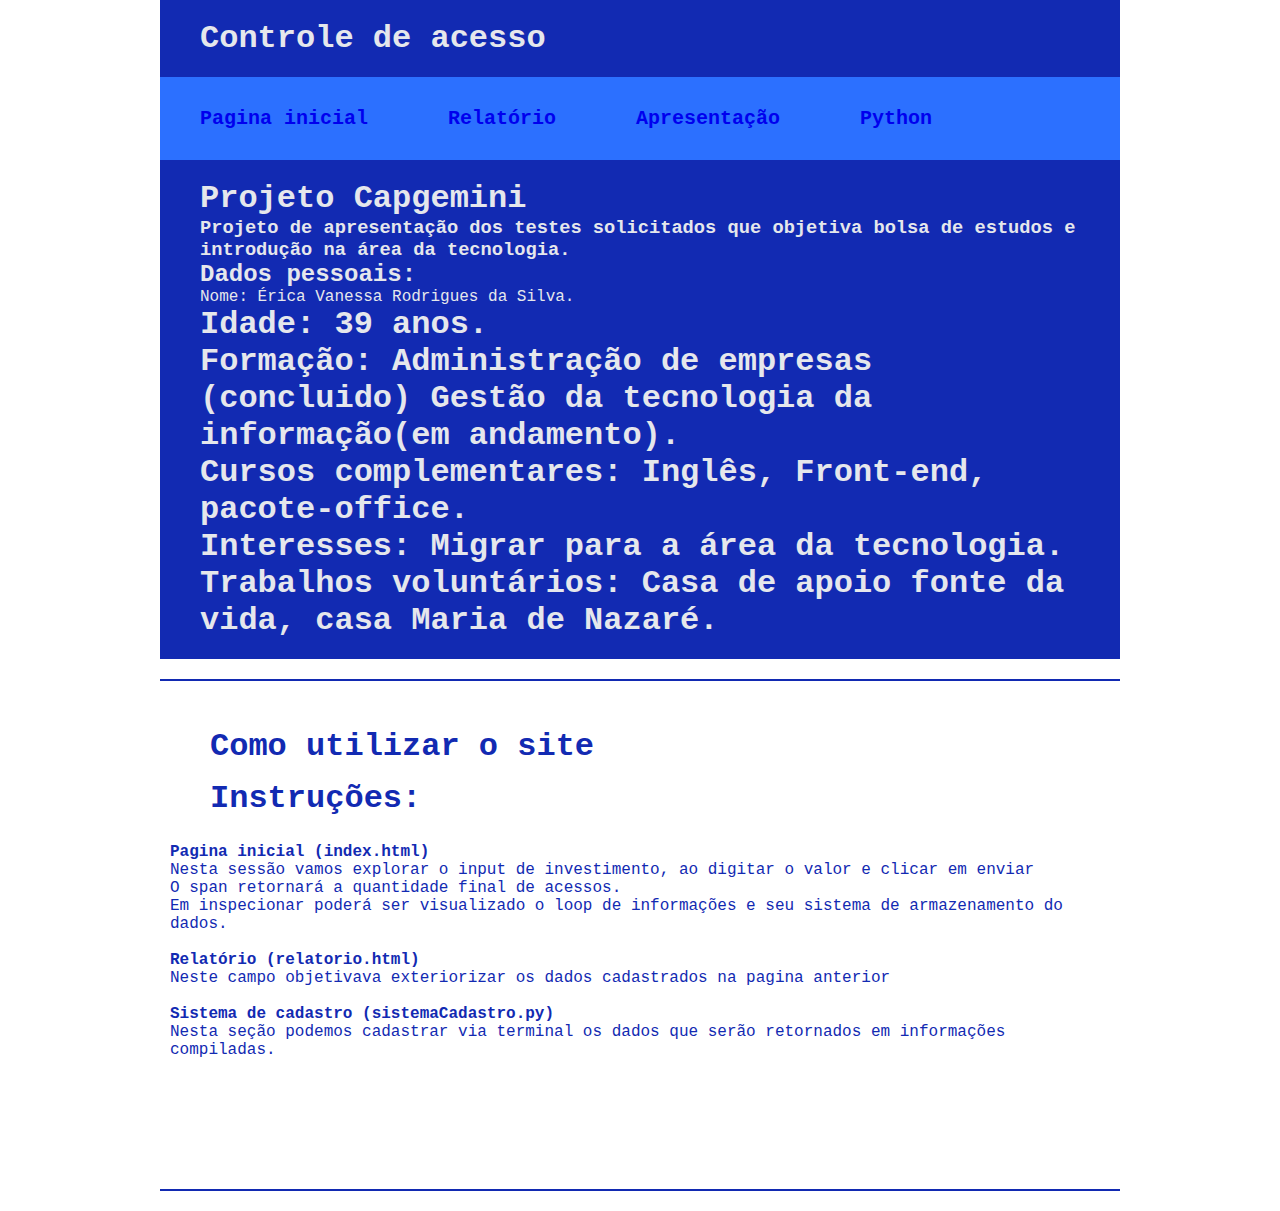
==== apresentar.html @ 11ce1298 "andamento" ====
<!DOCTYPE html>
<html lang="pt-BR">

<head>
    <meta charset="UTF-8">
    <meta http-equiv="X-UA-Compatible" content="IE=edge">
    <meta name="viewport" content="width=device-width, initial-scale=1.0">
    <link rel="stylesheet" type="text/css" href="style.css">
    <script type="text/javascript" src="script.js"></script>


    <title>Calculadora.js</title>
</head>

<body class="container">
    <header class="cabeca " id="cabeca">
        <h1>Controle de acesso</h1>
    </header>
    <nav class="navegar" id="navegar">
        <ul class="ol " >
            <li> <a href="index.html">Pagina inicial</a></li>
            <li><a href="relatorio.html">Relatório</a></li>
            <li><a href="#">Apresentação</a></li>
            <li><a href="sistemaCadastro.py">Python</a></li>
         </ul>
    </nav>
    <main class="cabeca">
        <h1>Projeto Capgemini</h1>
        <h3>Projeto de apresentação dos testes solicitados que objetiva bolsa de estudos e introdução na área da tecnologia.</h3>
        <h2>Dados pessoais:</h2>
        <p>Nome: Érica Vanessa Rodrigues da Silva.</p>
        <h1>Idade: 39 anos.</h1>
        <h1>Formação: Administração de empresas (concluido) Gestão da tecnologia da informação(em andamento).</h1>
        <h1>Cursos complementares: Inglês, Front-end, pacote-office.</h1>
        <h1>Interesses: Migrar para a área da tecnologia.</h1>
        <h1>Trabalhos voluntários: Casa de apoio fonte da vida, casa Maria de Nazaré.</h1>
    </main>
    <aside class="aside" id="aside">
        <h2>Como utilizar o site</h2>
            <dl><h2>Instruções:</h2> </dl>
            <br>
            <dt><h4>Pagina inicial (index.html)</h4> </dt>
            <dd>Nesta sessão vamos explorar o input de investimento, ao digitar o valor e clicar em enviar<br>
            O span retornará a quantidade final de acessos.<br> Em inspecionar poderá ser visualizado o loop de informações e seu sistema de armazenamento do dados.</dd>
            <br>
            <dt><h4>Relatório (relatorio.html)</h4> </dt>
            <dd>Neste campo objetivava exteriorizar os dados cadastrados na pagina anterior</dd>
            <br>
            <dt><h4>Sistema de cadastro (sistemaCadastro.py)</h4> </dt>
            <dd>Nesta seção podemos cadastrar via terminal os dados que serão retornados em informações compiladas. </dd>
            <br>
            <dt><h4></h4> </dt>
            <dd><span></span></dd>
            <br>
            <dt> <h4></h4> </dt>
            <dd><span></span></dd>
            <br>
            <dt><h4></h4> </dt>
            <dd><span></span></dd>
            <br>
            <dt><h4></h4> </dt>
            <dd><span></span></dd>
            <br>
            </dl>
    </aside>
 
        



</body>
</html>
---- style.css ----
* {
    box-sizing: border-box;
    margin: 0;
    padding: 0;
  }
  
  body h1,
  h2,
  h3,
  h4,
  h5,
  h6 ul li a {
    margin: 0;
    padding: 0;
  }
  body {
    font-family: "Courier New", Courier, monospace;
    color: #222222;
  }
  ul ol li {
  list-style: none;
  }
  a {
    text-decoration: none;
  }
  
  img {
    display: block;
    max-width: 100%;
  }
  * {
    box-sizing: border-box;
  }
  .cabeca {
    max-width: 960px;
    margin: 0 auto;
    padding: 20px 40px;
    background: #122ab2;
    color: rgb(229, 231, 236);
  }
  .aside dt {
    font-size: bold;
  }
  .container {
    max-width: 1000px;
    margin: 0 auto;
    border: ipx solid #ccc;
  }
  ul{
    list-style: none;
  }
  .navegar {
    max-width: 960px;
    margin: 0 auto;
    display: flex;
    background: #2c70ff;
    flex-wrap: wrap;
     
  }
  ul li{
    float: left;
    max-width: 960px;
    box-sizing: border-box;
    padding: 10px 20px;
    margin: 20px 20px;
    justify-content: space-between;
    font-size: 1.25em;
    font-weight: bold;
    flex-wrap: wrap;
    align-items: center;
    color: #122ab2;
  }
  
  .aside {
    max-width: 960px;
    flex: content;
    border-bottom: 2px solid #122ab2;
    border-top: 2px solid #122ab2;
    padding: 20px 10px;
    color: #122ab2;
    padding: 40px 10px;
    margin: 20px auto;
    text-justify: inherit;
  }
  .aside  h2{
    font-size: 2rem;
    line-height: 1;
    margin: 0px auto;
    padding: 10px 40px;
    color: #122ab2;
  }
  .principal {
    max-width: 960px;
    height: 500px;
    flex-wrap: wrap;
    padding: 20px 10px;
    padding: 40px 10px;
    margin: 20px auto;
    border-bottom: 2px solid #122ab2;
    border-top: 2px solid #122ab2;
  }
  .artigo1 {
    float: left;
    max-width: 600px;
    height: 400px;
    flex: content;
    flex-wrap: nowrap;
    padding: 20px 10px;
    color: #122ab2;
    padding: 40px 10px;
    margin: 20px auto;
    text-justify: inherit;
  
  }
  .artigo1 h2{
  font-size: 2rem;
  line-height: 1;
  margin: 0px auto;
  padding: 5px 40px;
  color: #122ab2;
  
  }
  .artigo2 h2{
    font-size: 2rem;
    line-height: 1;
    margin: 0px auto;
    padding: 10px 40px;
    color: #122ab2;
  }
  .artigo2 ol li{
    text-align: center;
    font-size: 1.25rem;
    color: #122ab2;
  }
  
  .artigo2 {
    float: left;
  
    max-width: 300px;
    flex-wrap: nowrap;
    height: 400px;
    padding: 40px 10px;
    margin: 20px auto;
    text-align: left;
  }
  .secao {
    max-width: 960px;
    height: 800px;
    background: rgb(166, 205, 238);
    padding: 20px 40px;
    border: 2px solid #122ab2;
    padding: 40px 10px;
    margin: 20px auto;
  }
  .rodape {
    max-width: 960px;
    height: 80px;
    text-align: right;
    padding: 40px 60px;
    margin: 20px auto;
    background: #122ab2;
    color: rgb(229, 231, 236);
  }
  
  .div {
    width: 1200px;
    height: 5px;
    background: brown;
  }
  fieldset {
    padding: 10px 20px 20px 10px;
  }
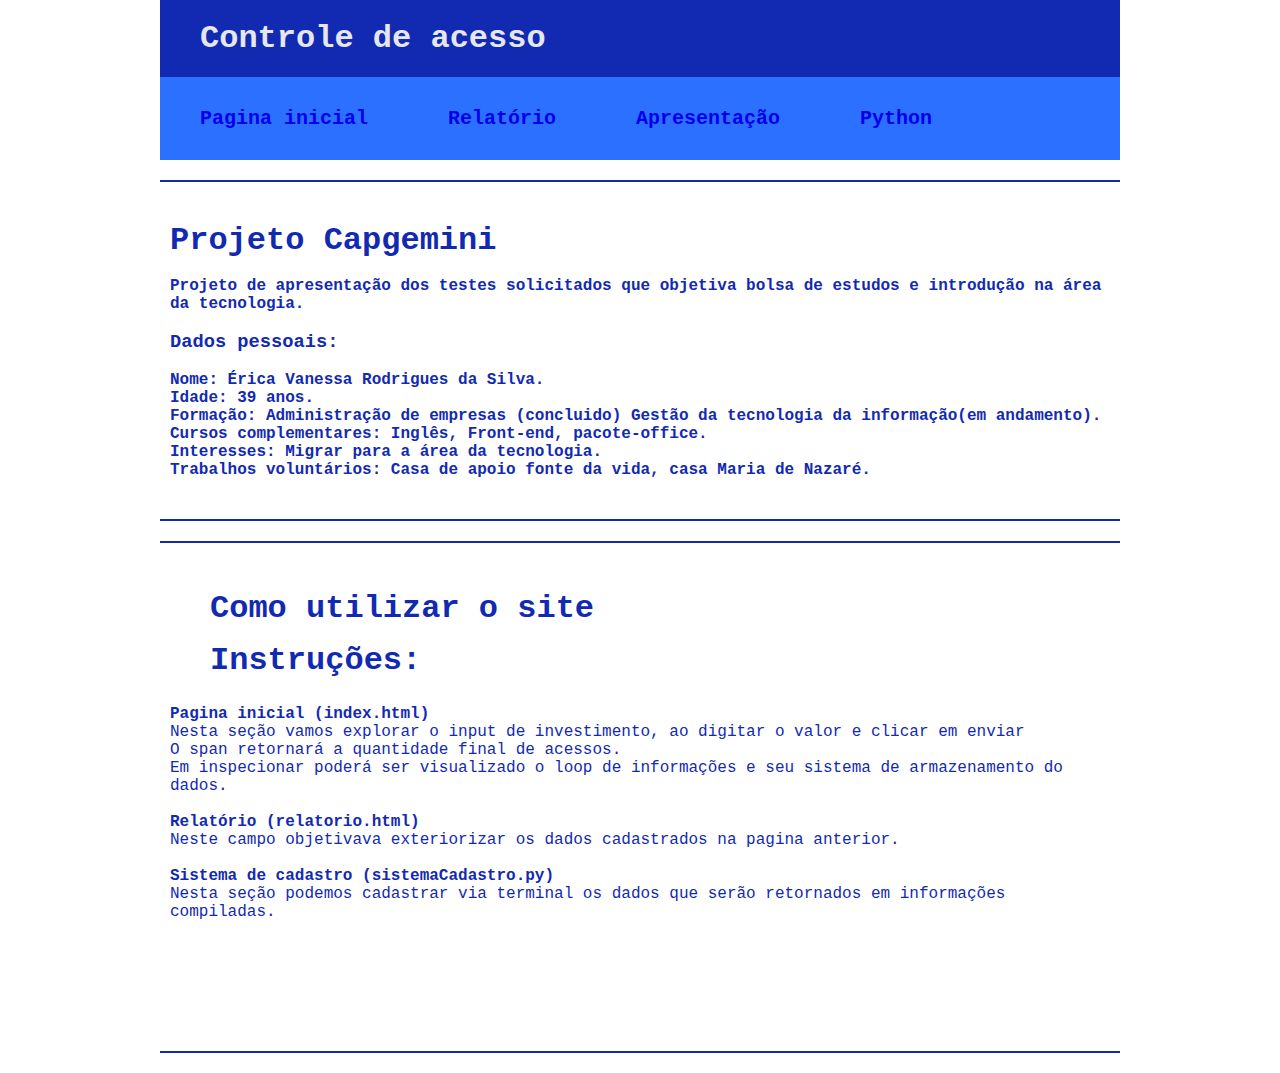
==== commit 430ea496: "finalização" ====
--- a/apresentar.html
+++ b/apresentar.html
@@ -24,27 +24,30 @@
             <li><a href="sistemaCadastro.py">Python</a></li>
          </ul>
     </nav>
-    <main class="cabeca">
+    <main class="aside" id="aside">
         <h1>Projeto Capgemini</h1>
-        <h3>Projeto de apresentação dos testes solicitados que objetiva bolsa de estudos e introdução na área da tecnologia.</h3>
-        <h2>Dados pessoais:</h2>
-        <p>Nome: Érica Vanessa Rodrigues da Silva.</p>
-        <h1>Idade: 39 anos.</h1>
-        <h1>Formação: Administração de empresas (concluido) Gestão da tecnologia da informação(em andamento).</h1>
-        <h1>Cursos complementares: Inglês, Front-end, pacote-office.</h1>
-        <h1>Interesses: Migrar para a área da tecnologia.</h1>
-        <h1>Trabalhos voluntários: Casa de apoio fonte da vida, casa Maria de Nazaré.</h1>
+        <br>
+        <h4>Projeto de apresentação dos testes solicitados que objetiva bolsa de estudos e introdução na área da tecnologia.</h4>
+        <br>
+        <h3>Dados pessoais:</h3>
+        <br>
+        <h4>Nome: Érica Vanessa Rodrigues da Silva.</h4>
+        <h4>Idade: 39 anos.</h4>
+        <h4>Formação: Administração de empresas (concluido) Gestão da tecnologia da informação(em andamento).</h4>
+        <h4>Cursos complementares: Inglês, Front-end, pacote-office.</h4>
+        <h4>Interesses: Migrar para a área da tecnologia.</h4>
+        <h4>Trabalhos voluntários: Casa de apoio fonte da vida, casa Maria de Nazaré.</h4>
     </main>
     <aside class="aside" id="aside">
         <h2>Como utilizar o site</h2>
             <dl><h2>Instruções:</h2> </dl>
             <br>
             <dt><h4>Pagina inicial (index.html)</h4> </dt>
-            <dd>Nesta sessão vamos explorar o input de investimento, ao digitar o valor e clicar em enviar<br>
+            <dd>Nesta seção vamos explorar o input de investimento, ao digitar o valor e clicar em enviar<br>
             O span retornará a quantidade final de acessos.<br> Em inspecionar poderá ser visualizado o loop de informações e seu sistema de armazenamento do dados.</dd>
             <br>
             <dt><h4>Relatório (relatorio.html)</h4> </dt>
-            <dd>Neste campo objetivava exteriorizar os dados cadastrados na pagina anterior</dd>
+            <dd>Neste campo objetivava exteriorizar os dados cadastrados na pagina anterior.</dd>
             <br>
             <dt><h4>Sistema de cadastro (sistemaCadastro.py)</h4> </dt>
             <dd>Nesta seção podemos cadastrar via terminal os dados que serão retornados em informações compiladas. </dd>
